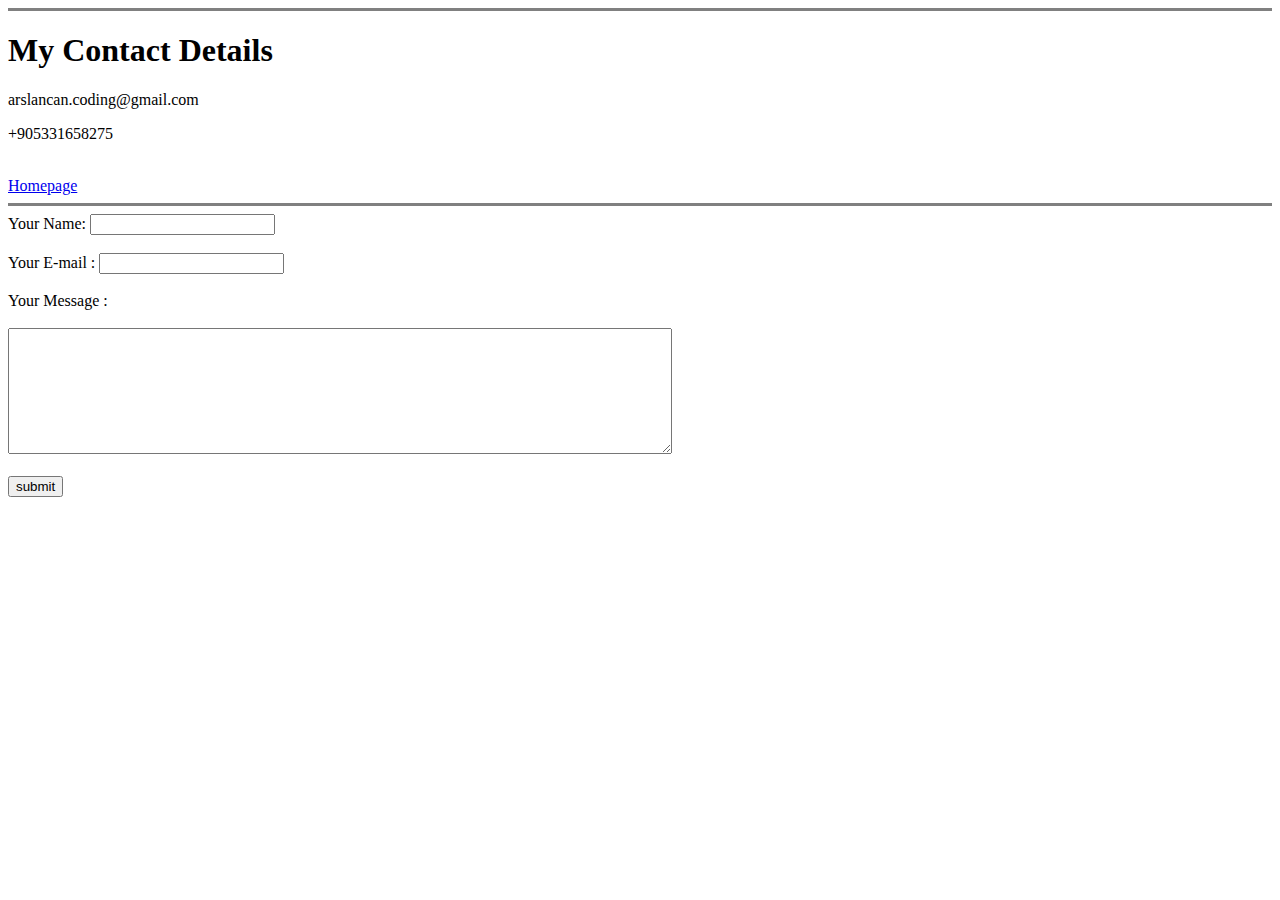
==== contact_me.html @ 7f742585 "Add files via upload" ====
<!DOCTYPE html>
<html lang="en" dir="ltr">
  <head>
    <meta charset="utf-8">
    <title>contact me</title>
  </head>
  <body>
    <hr size = "3" noshade>
    <h1>My Contact Details</h1>
    <p>arslancan.coding@gmail.com</p>
    <p>+905331658275</p>
    <br>
    <a href="index.html">Homepage</a>
    <hr size= "3" noshade>
    <form action="mailto:arslancan.coding@gmail.com" method="post" enctype="text/plain">
      <label for=""> Your Name:</label>
      <input type="text" name="Name:" value="">
      <br>
      <br>
      <label for=""> Your E-mail : </label>
      <input type="email" name="e-mail:" value="">
      <br>
      <br>
      <label for=""> Your Message : </label>
      <br>
      <br>
      <textarea name="name" rows="8" cols="80"></textarea>
      <br>
      <br>
      <input type="submit" name="submit" value="submit">



    </form>



  </body>
</html>
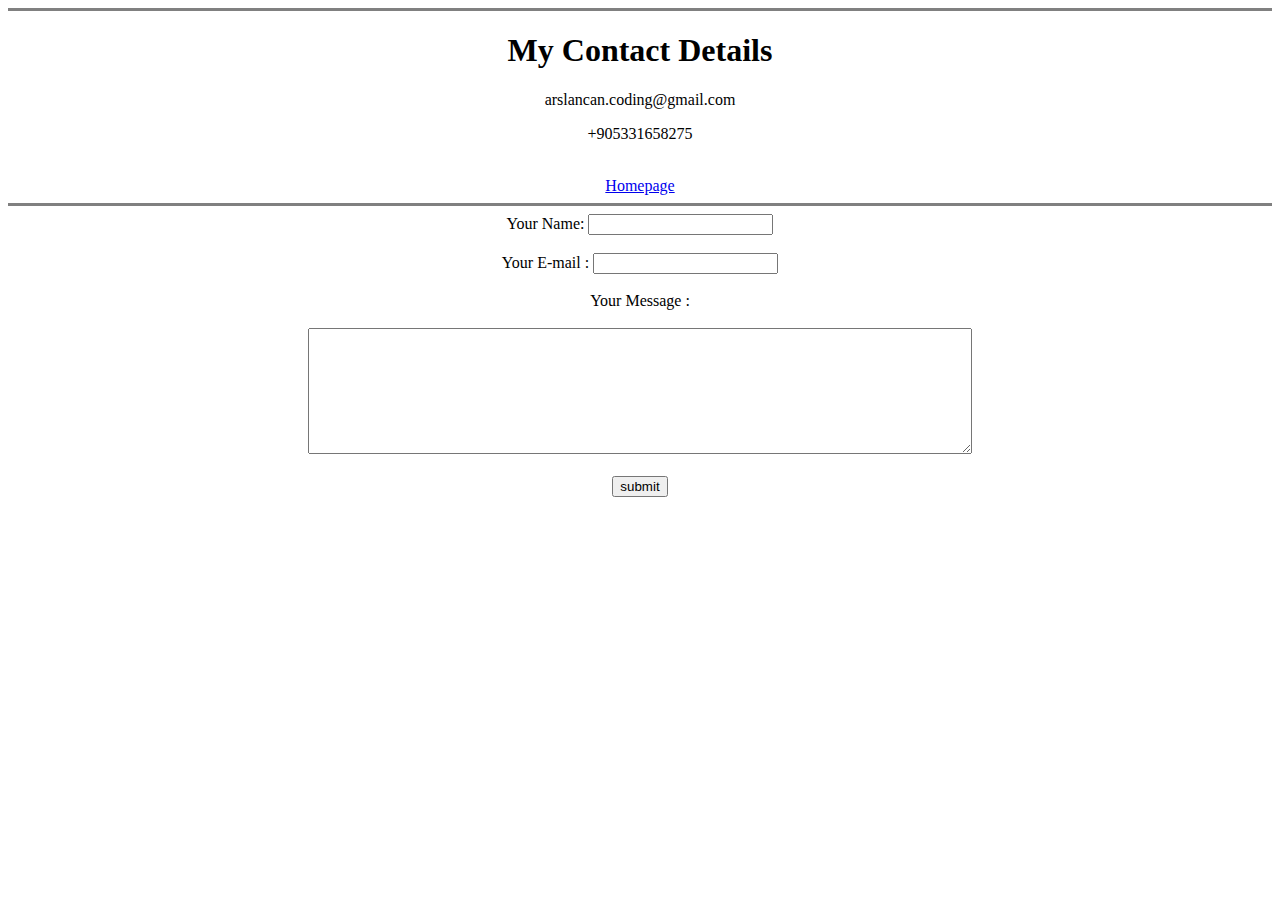
==== commit 26bea655: "Update contact_me.html" ====
--- a/contact_me.html
+++ b/contact_me.html
@@ -5,34 +5,35 @@
     <title>contact me</title>
   </head>
   <body>
-    <hr size = "3" noshade>
-    <h1>My Contact Details</h1>
-    <p>arslancan.coding@gmail.com</p>
-    <p>+905331658275</p>
-    <br>
-    <a href="index.html">Homepage</a>
-    <hr size= "3" noshade>
-    <form action="mailto:arslancan.coding@gmail.com" method="post" enctype="text/plain">
-      <label for=""> Your Name:</label>
-      <input type="text" name="Name:" value="">
+    <center>
+      <hr size = "3" noshade>
+      <h1>My Contact Details</h1>
+      <p>arslancan.coding@gmail.com</p>
+      <p>+905331658275</p>
       <br>
-      <br>
-      <label for=""> Your E-mail : </label>
-      <input type="email" name="e-mail:" value="">
-      <br>
-      <br>
-      <label for=""> Your Message : </label>
-      <br>
-      <br>
-      <textarea name="name" rows="8" cols="80"></textarea>
-      <br>
-      <br>
-      <input type="submit" name="submit" value="submit">
+      <a href="index.html">Homepage</a>
+      <hr size= "3" noshade>
+      <form action="mailto:arslancan.coding@gmail.com" method="post" enctype="text/plain">
+        <label for=""> Your Name:</label>
+        <input type="text" name="Name:" value="">
+        <br>
+        <br>
+        <label for=""> Your E-mail : </label>
+        <input type="email" name="e-mail:" value="">
+        <br>
+        <br>
+        <label for=""> Your Message : </label>
+        <br>
+        <br>
+        <textarea name="name" rows="8" cols="80"></textarea>
+        <br>
+        <br>
+        <input type="submit" name="submit" value="submit">
 
 
 
-    </form>
-
+      </form>
+    </center>
 
 
   </body>
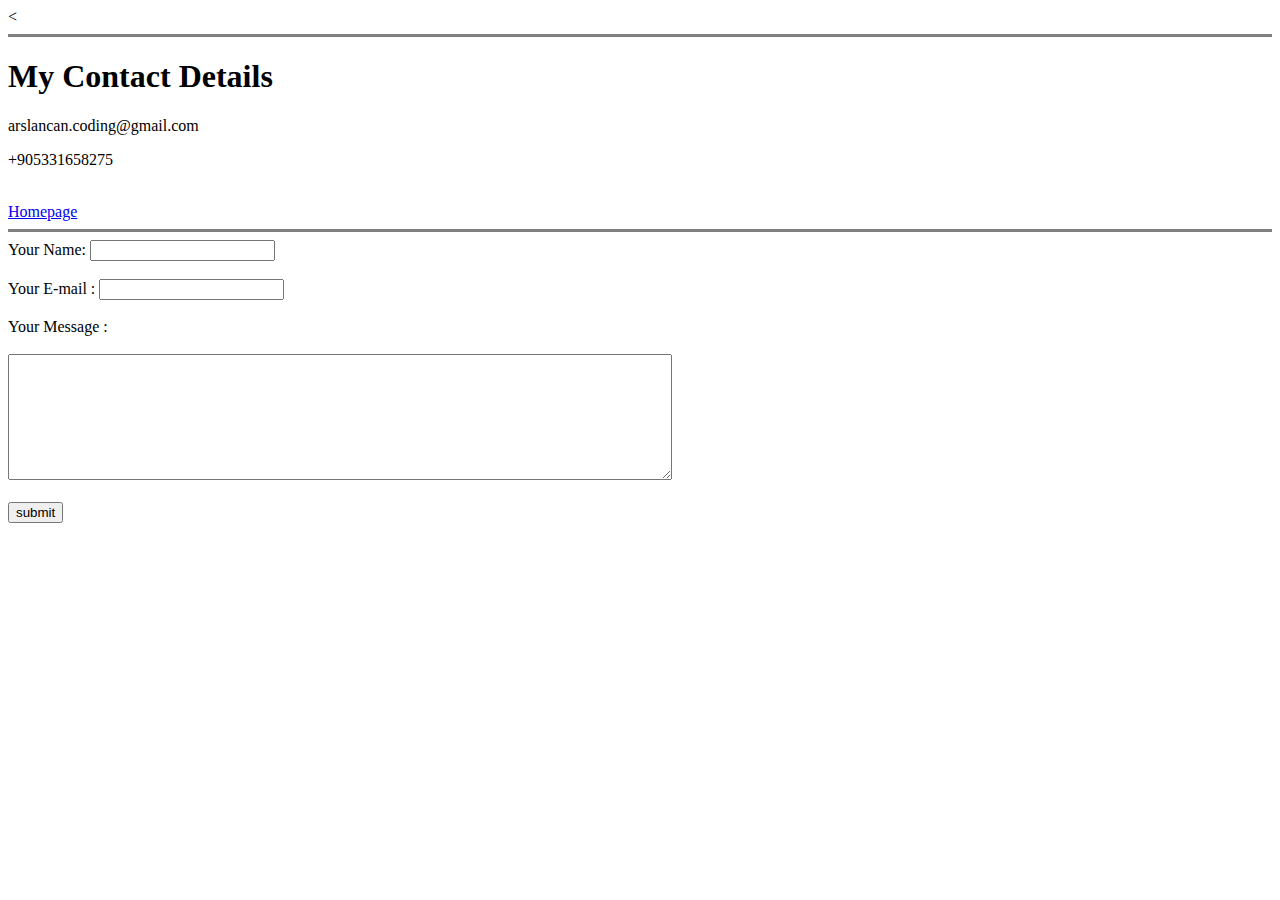
==== commit 56d1e184: "Add files via upload" ====
--- a/contact_me.html
+++ b/contact_me.html
@@ -3,37 +3,37 @@
   <head>
     <meta charset="utf-8">
     <title>contact me</title>
+    <<link rel="stylesheet" href="css/styles.css"></li>
   </head>
   <body>
-    <center>
-      <hr size = "3" noshade>
-      <h1>My Contact Details</h1>
-      <p>arslancan.coding@gmail.com</p>
-      <p>+905331658275</p>
+    <hr size = "3" noshade>
+    <h1>My Contact Details</h1>
+    <p>arslancan.coding@gmail.com</p>
+    <p>+905331658275</p>
+    <br>
+    <a href="index.html">Homepage</a>
+    <hr size= "3" noshade>
+    <form action="mailto:arslancan.coding@gmail.com" method="post" enctype="text/plain">
+      <label for=""> Your Name:</label>
+      <input type="text" name="Name:" value="">
       <br>
-      <a href="index.html">Homepage</a>
-      <hr size= "3" noshade>
-      <form action="mailto:arslancan.coding@gmail.com" method="post" enctype="text/plain">
-        <label for=""> Your Name:</label>
-        <input type="text" name="Name:" value="">
-        <br>
-        <br>
-        <label for=""> Your E-mail : </label>
-        <input type="email" name="e-mail:" value="">
-        <br>
-        <br>
-        <label for=""> Your Message : </label>
-        <br>
-        <br>
-        <textarea name="name" rows="8" cols="80"></textarea>
-        <br>
-        <br>
-        <input type="submit" name="submit" value="submit">
+      <br>
+      <label for=""> Your E-mail : </label>
+      <input type="email" name="e-mail:" value="">
+      <br>
+      <br>
+      <label for=""> Your Message : </label>
+      <br>
+      <br>
+      <textarea name="name" rows="8" cols="80"></textarea>
+      <br>
+      <br>
+      <input type="submit" name="submit" value="submit">
 
 
 
-      </form>
-    </center>
+    </form>
+
 
 
   </body>
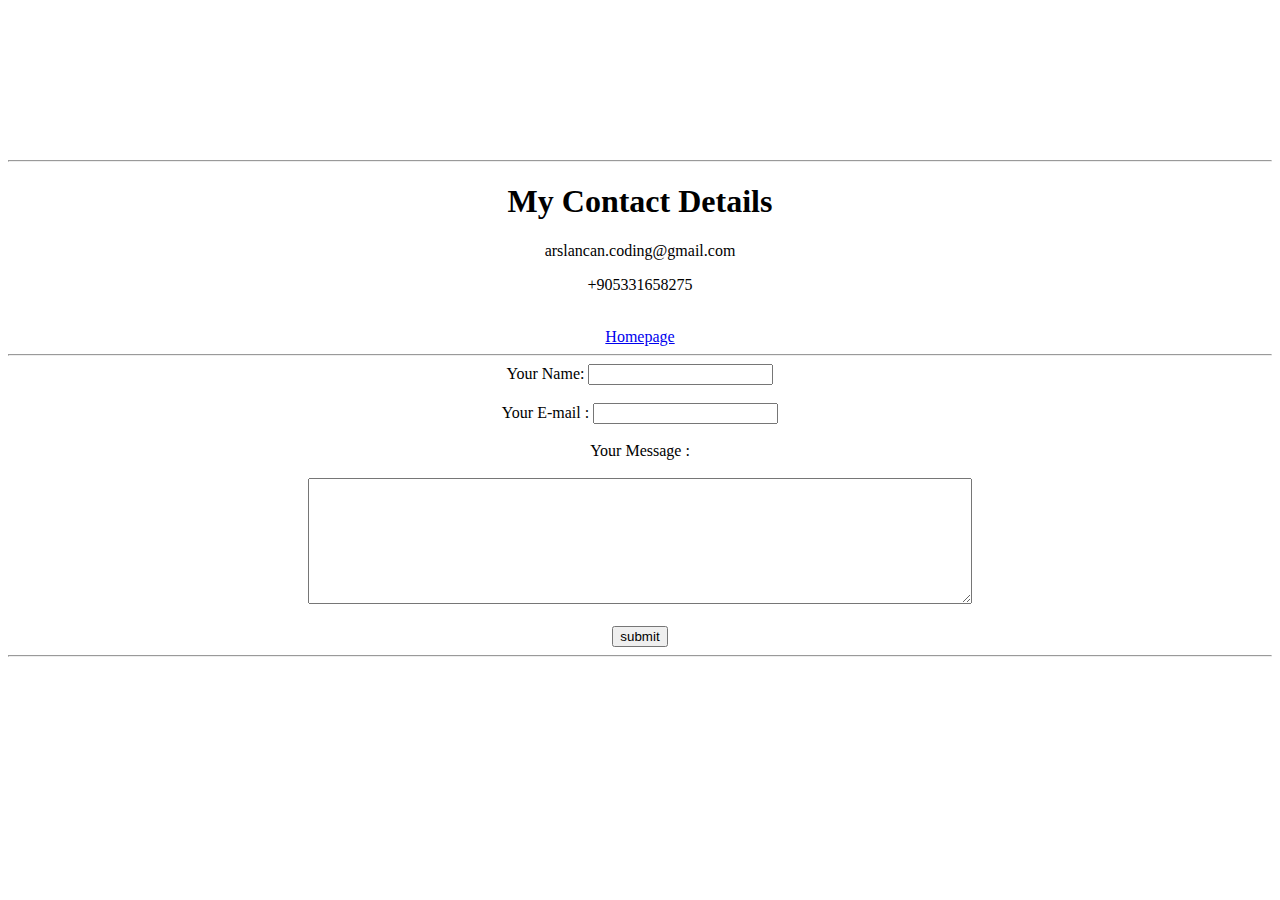
==== commit 12ca61df: "Add files via upload" ====
--- a/contact_me.html
+++ b/contact_me.html
@@ -3,37 +3,47 @@
   <head>
     <meta charset="utf-8">
     <title>contact me</title>
-    <<link rel="stylesheet" href="css/styles.css"></li>
+    <link rel="stylesheet" href="css/styles.css">
   </head>
+  <br>
+  <br>
+  <br>
+  <br>
+  <br>
+  <br>
+  <br>
+  <br>
+
   <body>
-    <hr size = "3" noshade>
-    <h1>My Contact Details</h1>
-    <p>arslancan.coding@gmail.com</p>
-    <p>+905331658275</p>
-    <br>
-    <a href="index.html">Homepage</a>
-    <hr size= "3" noshade>
-    <form action="mailto:arslancan.coding@gmail.com" method="post" enctype="text/plain">
-      <label for=""> Your Name:</label>
-      <input type="text" name="Name:" value="">
+    <center>
+      <hr>
+      <h1>My Contact Details</h1>
+      <p>arslancan.coding@gmail.com</p>
+      <p>+905331658275</p>
       <br>
-      <br>
-      <label for=""> Your E-mail : </label>
-      <input type="email" name="e-mail:" value="">
-      <br>
-      <br>
-      <label for=""> Your Message : </label>
-      <br>
-      <br>
-      <textarea name="name" rows="8" cols="80"></textarea>
-      <br>
-      <br>
-      <input type="submit" name="submit" value="submit">
+      <a href="index.html">Homepage</a>
+      <hr>
+      <form action="mailto:arslancan.coding@gmail.com" method="post" enctype="text/plain">
+        <label for=""> Your Name:</label>
+        <input type="text" name="Name:" value="">
+        <br>
+        <br>
+        <label for=""> Your E-mail : </label>
+        <input type="email" name="e-mail:" value="">
+        <br>
+        <br>
+        <label for=""> Your Message : </label>
+        <br>
+        <br>
+        <textarea name="name" rows="8" cols="80"></textarea>
+        <br>
+        <br>
+        <input type="submit" name="submit" value="submit">
+        <hr>
 
 
-
-    </form>
-
+      </form>
+    </center>
 
 
   </body>
